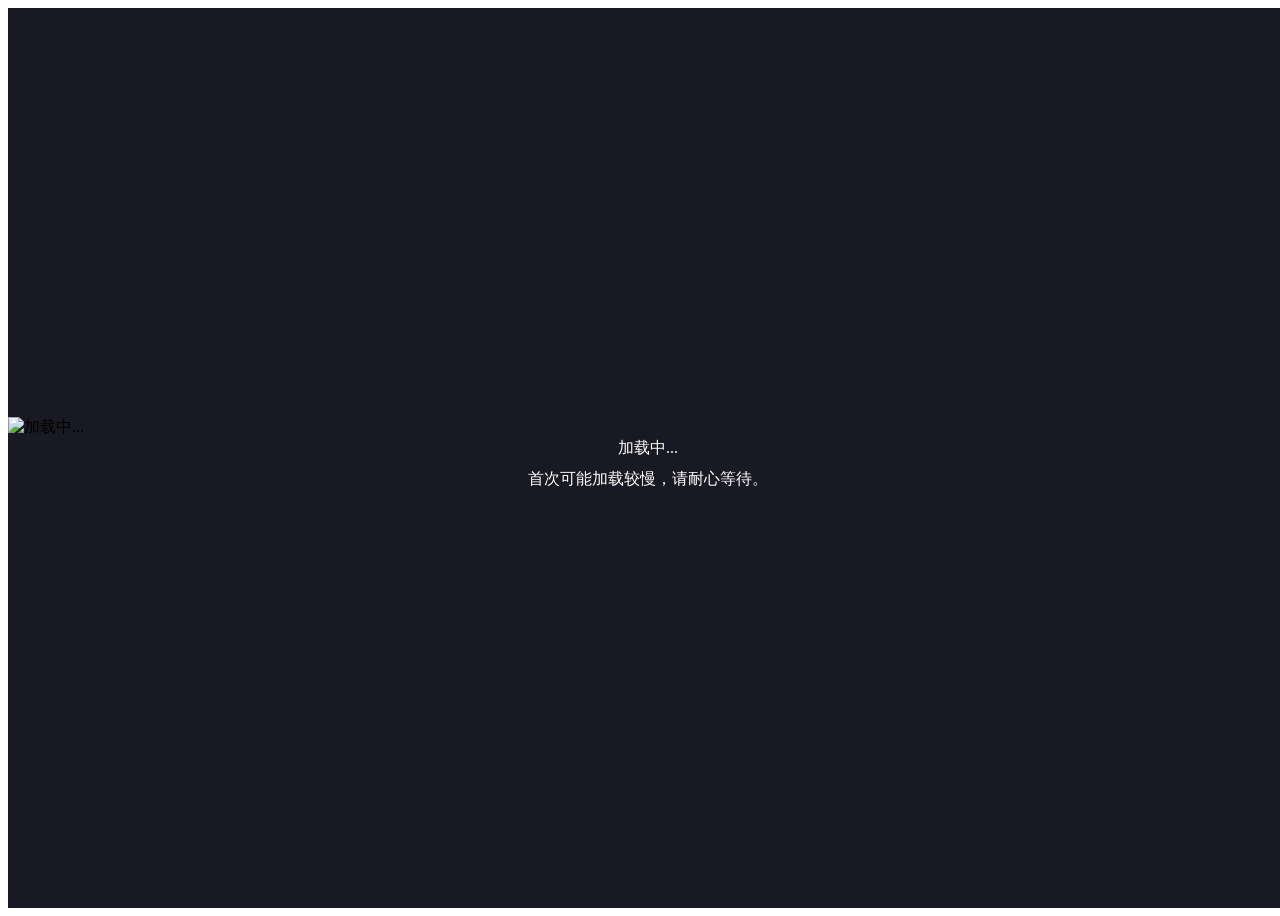
==== web/index.html @ 7686780d "feat: 将app和web代码合并到一个仓库" ====
<!DOCTYPE html>
<html>

<head>
  <!--
    If you are serving your web app in a path other than the root, change the
    href value below to reflect the base path you are serving from.

    The path provided below has to start and end with a slash "/" in order for
    it to work correctly.

    For more details:
    * https://developer.mozilla.org/en-US/docs/Web/HTML/Element/base

    This is a placeholder for base href that will be replaced by the value of
    the `--base-href` argument provided to `flutter build`.
  -->
  <base href="$FLUTTER_BASE_HREF">

  <meta charset="UTF-8">
  <meta content="IE=Edge" http-equiv="X-UA-Compatible">
  <meta name="description" content="A new Flutter project.">

  <!-- iOS meta tags & icons -->
  <meta name="apple-mobile-web-app-capable" content="yes">
  <meta name="apple-mobile-web-app-status-bar-style" content="black">
  <meta name="apple-mobile-web-app-title" content="sgb_app">
  <link rel="apple-touch-icon" href="icons/Icon-192.png">

  <!-- Favicon -->
  <link rel="icon" type="image/png" href="favicon.png" />

  <title>sgb_app</title>
  <link rel="manifest" href="manifest.json">

  <script>
    // The value below is injected by flutter build, do not touch.
    var serviceWorkerVersion = null;
  </script>
  <!-- This script adds the flutter initialization JS code -->
  <script src="flutter.js" defer></script>
  <style>

  </style>
</head>

<body>

  <div id="loading" style="
  width:100vw;height:100vh;background-color:rgb(25,25,35);
   display: flex;
    flex-direction: column;
    justify-content: center;
">
    <img style="width:100%;height:auto;" src="https://www.top237.top/lsky/2023/01/09/63bbbb4f70040.gif" alt="加载中...">
    <div style="color:#fff;text-align:center;font-size:16px;">加载中...</div>
    <div style="color:#fff;text-align:center;padding: 0 50px;
    margin: 10px auto;font-size:16px;">首次可能加载较慢，请耐心等待。</div>
  </div>
  <script>
    window.addEventListener('load', function (ev) {
      // Download main.dart.js
      _flutter.loader.loadEntrypoint({
        serviceWorker: {
          serviceWorkerVersion: serviceWorkerVersion,
        }
      }).then(function (engineInitializer) {
        return engineInitializer.initializeEngine()
      }).then(function (appRunner) {
        document.getElementById('loading').remove()
        return appRunner.runApp()
      })
    })

    function setTitle (name) {
      document.title = name
    }
  </script>

</body>

</html>
<!-- Matomo -->
<!-- <script>
  var _paq = window._paq = window._paq || []
  /* tracker methods like "setCustomDimension" should be called before "trackPageView" */
  _paq.push(['trackPageView'])
  _paq.push(['enableLinkTracking']);
  (function () {
    var u = "//cloud.start237.top/"
    _paq.push(['setTrackerUrl', u + 'matomo.php'])
    _paq.push(['setSiteId', '5'])
    var d = document, g = d.createElement('script'), s = d.getElementsByTagName('script')[0]
    g.async = true; g.src = u + 'matomo.js'; s.parentNode.insertBefore(g, s)
  })();
</script> -->
<!-- End Matomo Code -->
<script src="https://cdn.jsdelivr.net/npm/vconsole@latest/dist/vconsole.min.js"></script>
<script>
  function webDebug () {
    // VConsole 默认会挂载到 `window.VConsole` 上
    var vConsole = new window.VConsole()
  }
  console.log(navigator.userAgent)
  function isAndroid () {
    var u = navigator.userAgent
    var isAndroid = u.indexOf('Android') > -1 || u.indexOf('Linux') > -1
    return isAndroid
  }
  function isIOS () {
    var u = navigator.userAgent
    var isiOS = !!u.match(/\(i[^;]+;( U;)? CPU.+Mac OS X/)
    return isiOS
  }
  function webHistoryLength () {

    return window.history.length
  }




</script>
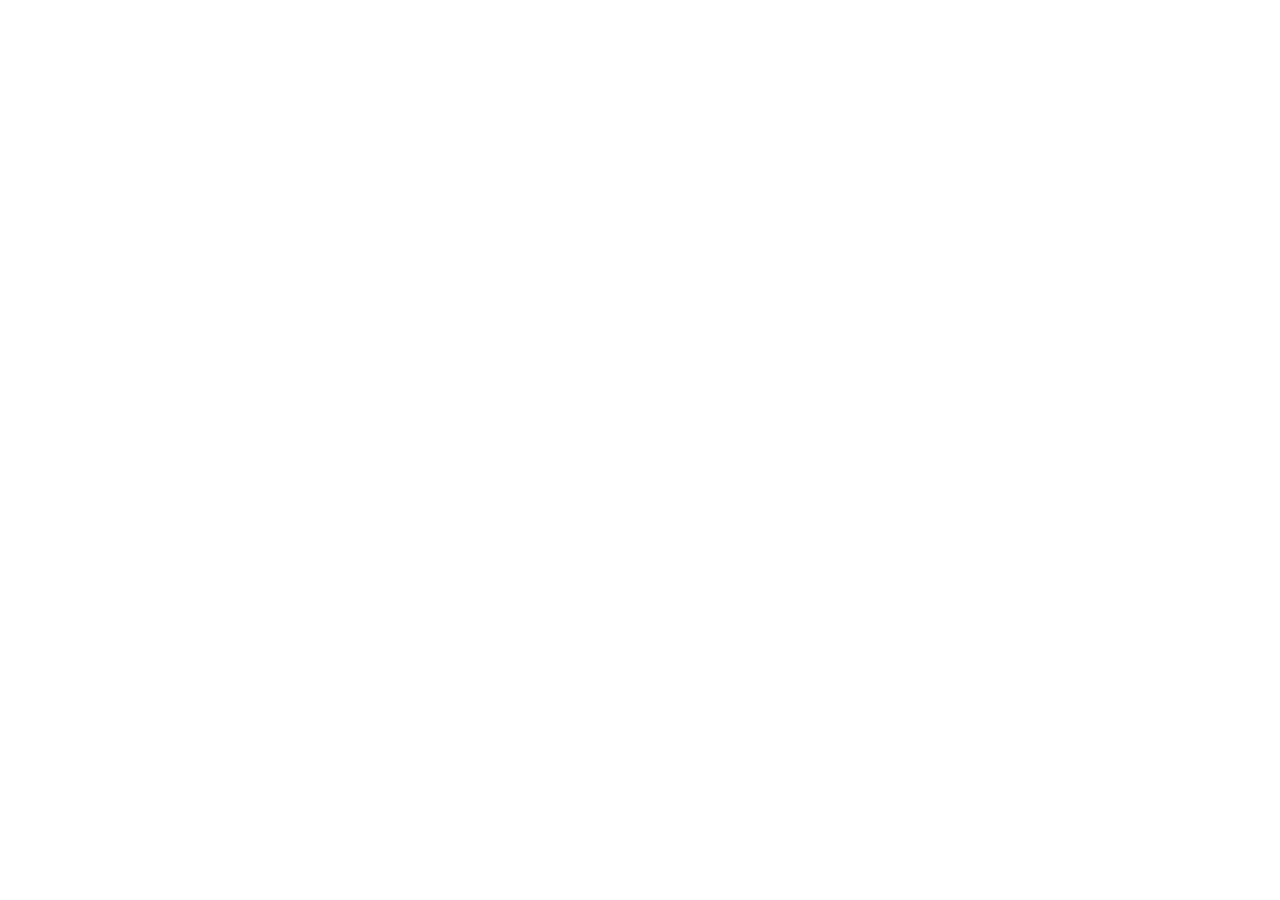
==== commit 7a663b48: "docs(AGENTS.md): 更新 Flutter App 目录结构说明 refactor(flutter): 替换为全新 Flutter 项目架构  新架构采用 Clean Architectu" ====
--- a/web/index.html
+++ b/web/index.html
@@ -1,6 +1,5 @@
 <!DOCTYPE html>
 <html>
-
 <head>
   <!--
     If you are serving your web app in a path other than the root, change the
@@ -24,100 +23,16 @@
   <!-- iOS meta tags & icons -->
   <meta name="apple-mobile-web-app-capable" content="yes">
   <meta name="apple-mobile-web-app-status-bar-style" content="black">
-  <meta name="apple-mobile-web-app-title" content="sgb_app">
+  <meta name="apple-mobile-web-app-title" content="m">
   <link rel="apple-touch-icon" href="icons/Icon-192.png">
 
   <!-- Favicon -->
-  <link rel="icon" type="image/png" href="favicon.png" />
+  <link rel="icon" type="image/png" href="favicon.png"/>
 
-  <title>sgb_app</title>
+  <title>m</title>
   <link rel="manifest" href="manifest.json">
-
-  <script>
-    // The value below is injected by flutter build, do not touch.
-    var serviceWorkerVersion = null;
-  </script>
-  <!-- This script adds the flutter initialization JS code -->
-  <script src="flutter.js" defer></script>
-  <style>
-
-  </style>
 </head>
-
 <body>
-
-  <div id="loading" style="
-  width:100vw;height:100vh;background-color:rgb(25,25,35);
-   display: flex;
-    flex-direction: column;
-    justify-content: center;
-">
-    <img style="width:100%;height:auto;" src="https://www.top237.top/lsky/2023/01/09/63bbbb4f70040.gif" alt="加载中...">
-    <div style="color:#fff;text-align:center;font-size:16px;">加载中...</div>
-    <div style="color:#fff;text-align:center;padding: 0 50px;
-    margin: 10px auto;font-size:16px;">首次可能加载较慢，请耐心等待。</div>
-  </div>
-  <script>
-    window.addEventListener('load', function (ev) {
-      // Download main.dart.js
-      _flutter.loader.loadEntrypoint({
-        serviceWorker: {
-          serviceWorkerVersion: serviceWorkerVersion,
-        }
-      }).then(function (engineInitializer) {
-        return engineInitializer.initializeEngine()
-      }).then(function (appRunner) {
-        document.getElementById('loading').remove()
-        return appRunner.runApp()
-      })
-    })
-
-    function setTitle (name) {
-      document.title = name
-    }
-  </script>
-
+  <script src="flutter_bootstrap.js" async></script>
 </body>
-
 </html>
-<!-- Matomo -->
-<!-- <script>
-  var _paq = window._paq = window._paq || []
-  /* tracker methods like "setCustomDimension" should be called before "trackPageView" */
-  _paq.push(['trackPageView'])
-  _paq.push(['enableLinkTracking']);
-  (function () {
-    var u = "//cloud.start237.top/"
-    _paq.push(['setTrackerUrl', u + 'matomo.php'])
-    _paq.push(['setSiteId', '5'])
-    var d = document, g = d.createElement('script'), s = d.getElementsByTagName('script')[0]
-    g.async = true; g.src = u + 'matomo.js'; s.parentNode.insertBefore(g, s)
-  })();
-</script> -->
-<!-- End Matomo Code -->
-<script src="https://cdn.jsdelivr.net/npm/vconsole@latest/dist/vconsole.min.js"></script>
-<script>
-  function webDebug () {
-    // VConsole 默认会挂载到 `window.VConsole` 上
-    var vConsole = new window.VConsole()
-  }
-  console.log(navigator.userAgent)
-  function isAndroid () {
-    var u = navigator.userAgent
-    var isAndroid = u.indexOf('Android') > -1 || u.indexOf('Linux') > -1
-    return isAndroid
-  }
-  function isIOS () {
-    var u = navigator.userAgent
-    var isiOS = !!u.match(/\(i[^;]+;( U;)? CPU.+Mac OS X/)
-    return isiOS
-  }
-  function webHistoryLength () {
-
-    return window.history.length
-  }
-
-
-
-
-</script>
